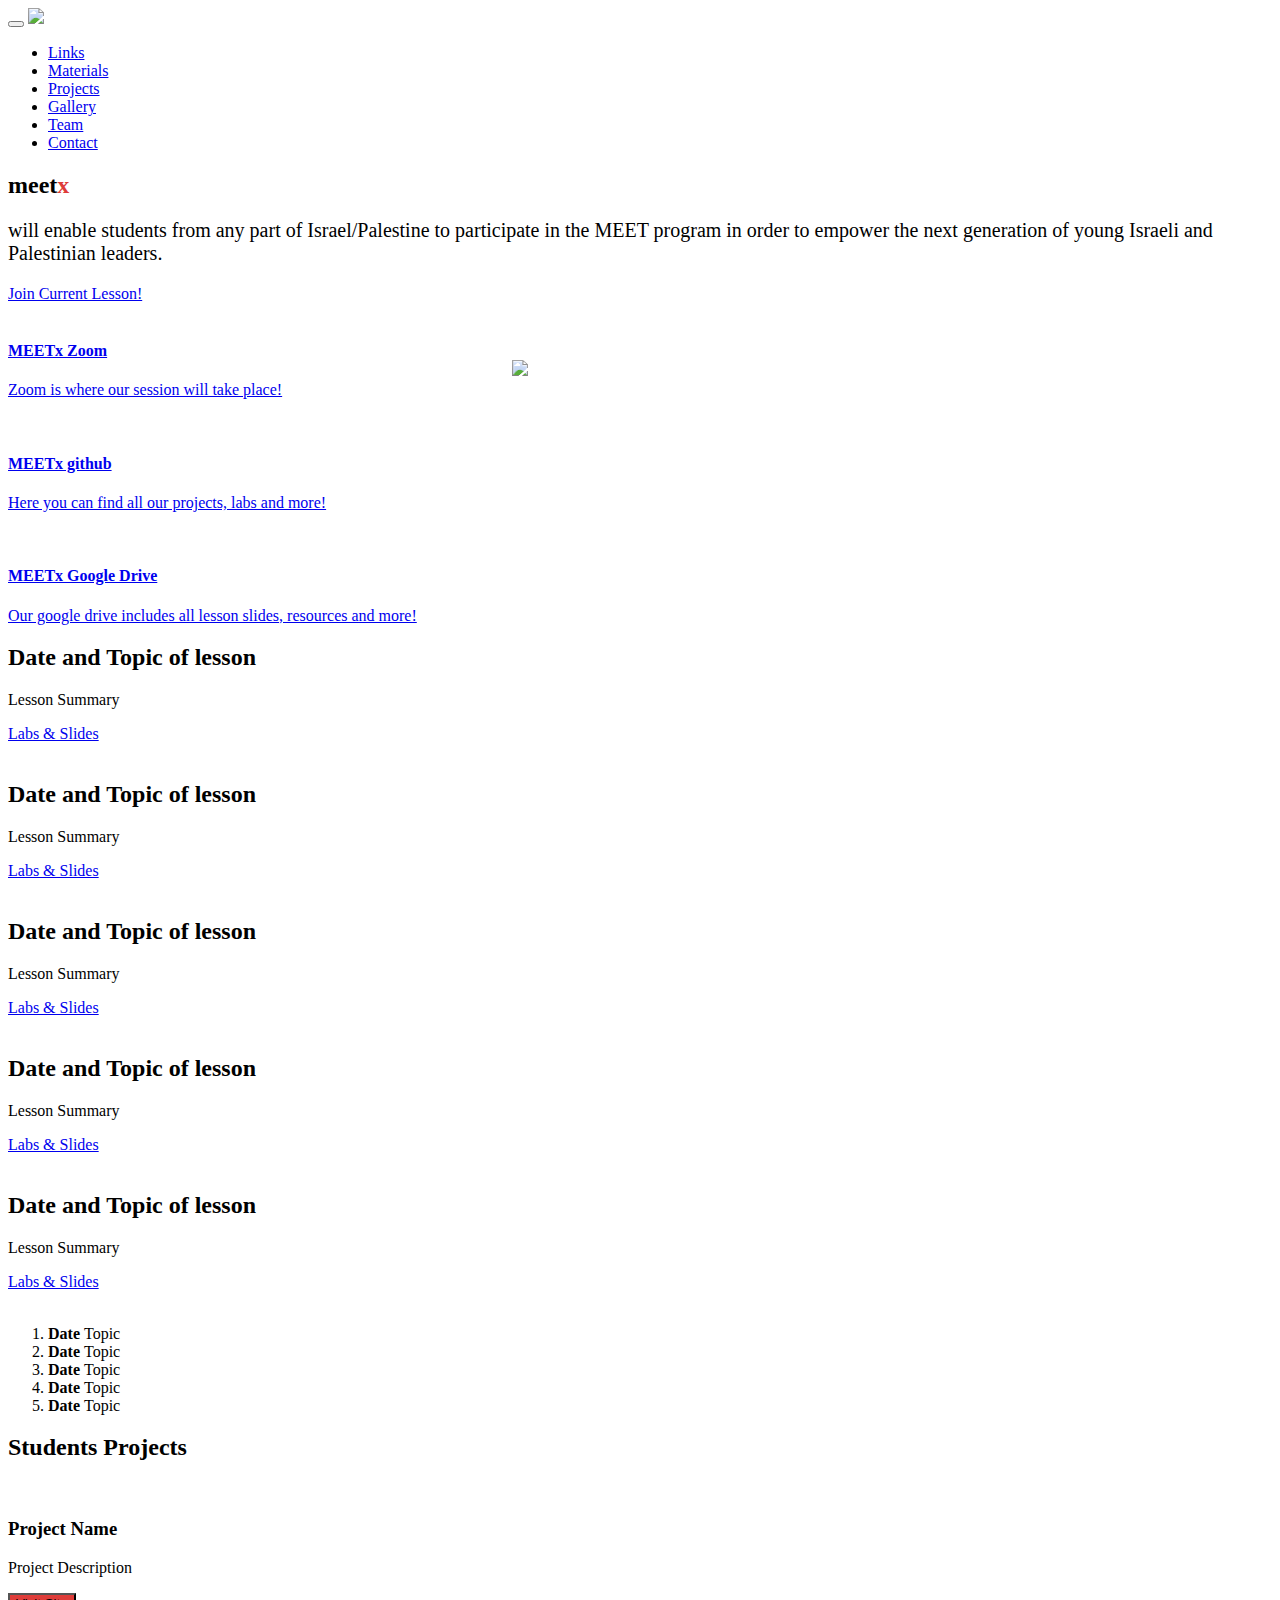
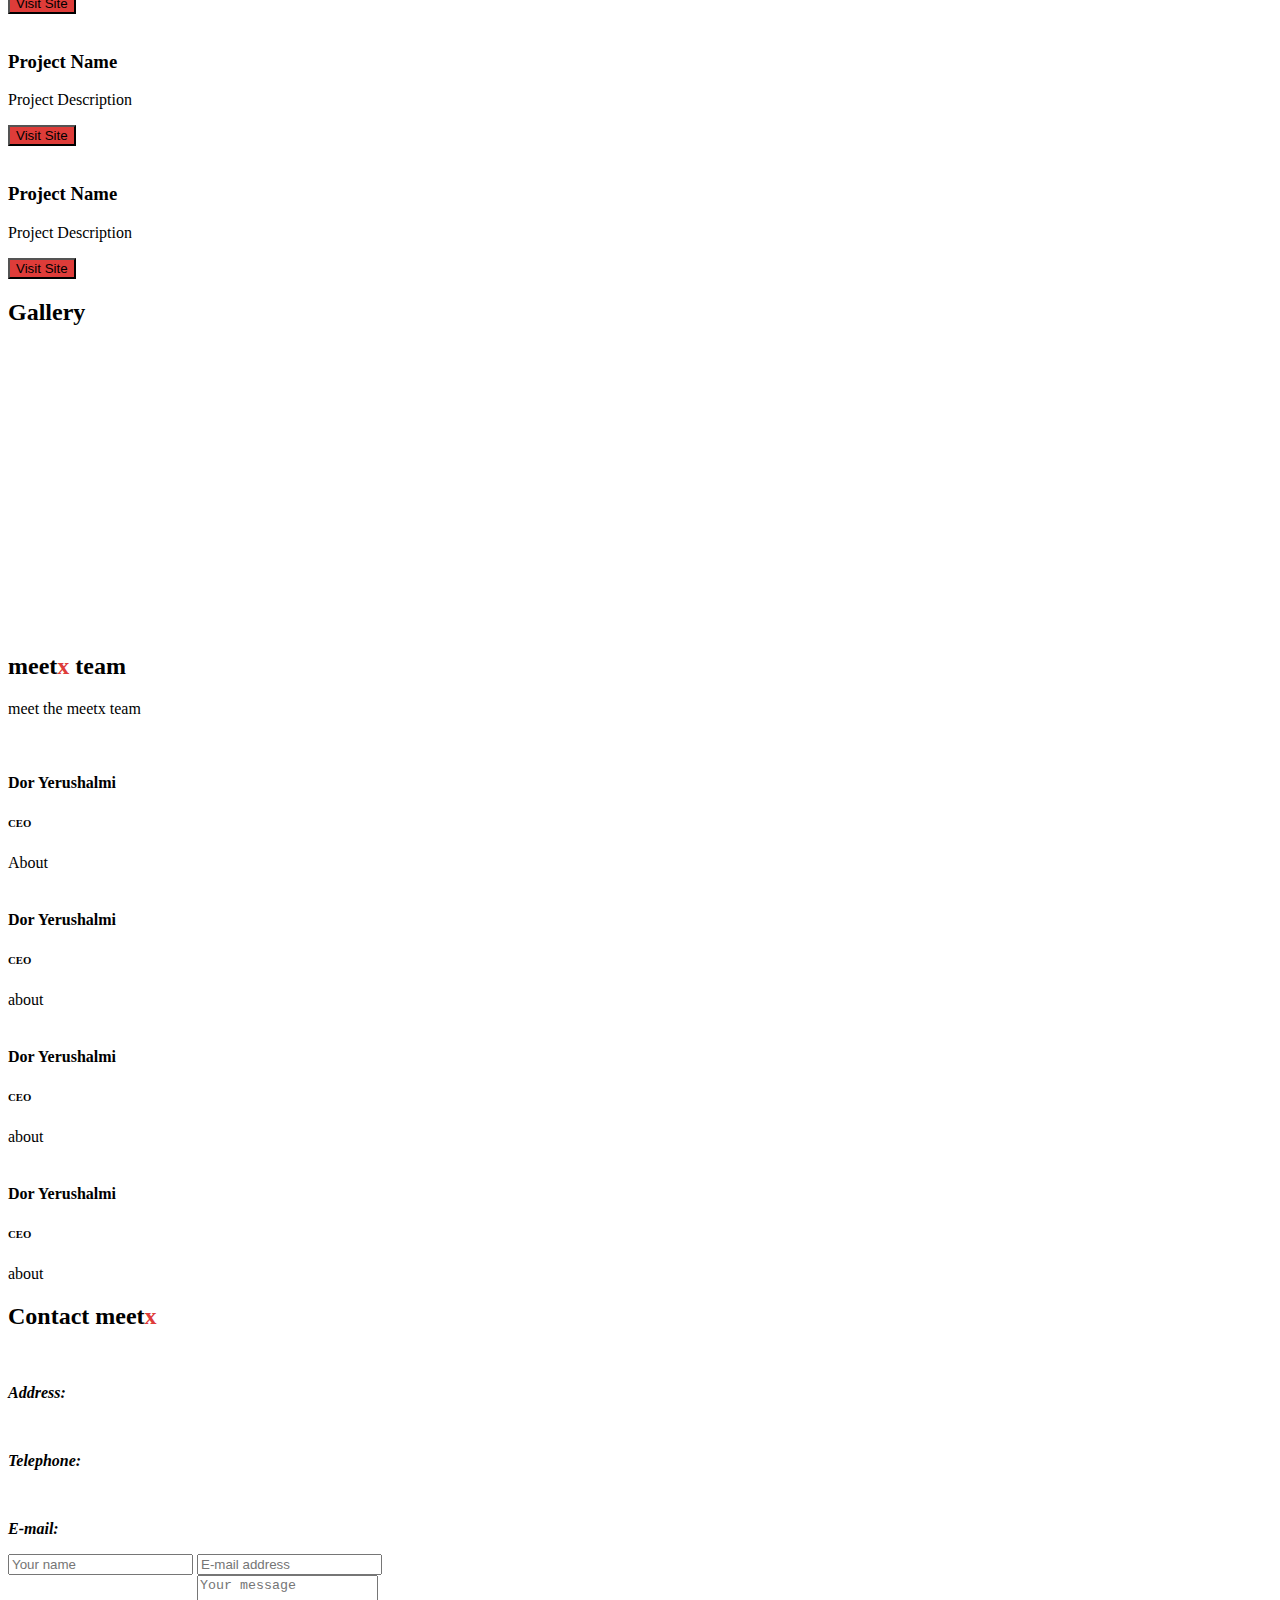
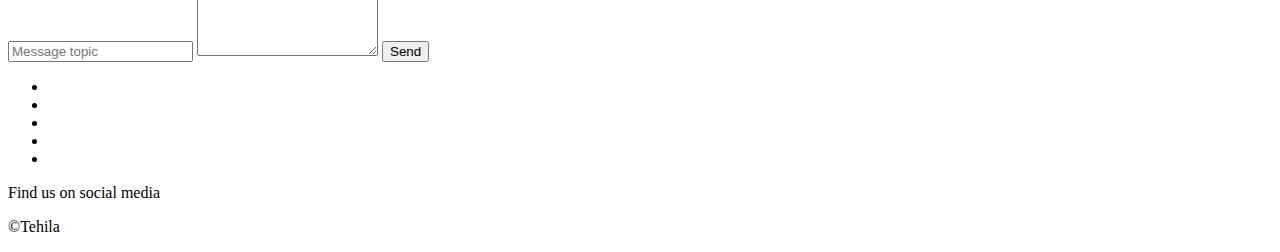
==== templates/index.html @ c10eb324 "dd" ====
<!doctype html>
<html class="no-js" lang="zxx">

<head>
    <meta charset="utf-8">
    <meta name="author" content="John Doe">
    <meta name="description" content="">
    <meta name="keywords" content="HTML,CSS,XML,JavaScript">
    <meta http-equiv="x-ua-compatible" content="ie=edge">
    <meta name="viewport" content="width=device-width, initial-scale=1.0">
    <!-- Title -->
    <title>meetx</title>
    <!-- Place favicon.ico in the root directory -->
    <link rel="apple-touch-icon" href="static/images/apple-touch-icon.png">
    <link rel="shortcut icon" type="image/ico" href="static/images/meetx_logo.ico" width = "10px" />
    <!-- Plugin-CSS -->
    <link rel="stylesheet" href="static/css/bootstrap.min.css">
    <link rel="stylesheet" href="static/css/owl.carousel.min.css">
    <link rel="stylesheet" href="static/css/themify-icons.css">
    <link rel="stylesheet" href="static/css/magnific-popup.css">
    <link rel="stylesheet" href="static/css/animate.css">
        <link rel="stylesheet" href="static/css/team.css">

    <!-- Main-Stylesheets -->
    <link rel="stylesheet" href="static/css/normalize.css">
        <link rel="stylesheet" href="static/css/gallery.css">

    <link rel="stylesheet" href="static/style.css">
    <link rel="stylesheet" href="static/css/responsive.css">
    <script src="static/js/vendor/modernizr-2.8.3.min.js"></script>
    

    <!--[if lt IE 9]>
        <script src="//oss.maxcdn.com/html5shiv/3.7.2/html5shiv.min.js"></script>
        <script src="//oss.maxcdn.com/respond/1.4.2/respond.min.js"></script>
    <![endif]-->
</head>

<body data-spy="scroll" data-target="#primary-menu">

    <div class="preloader">
        <img src = "static/images/Meetx-alt2.png" width="200px" style="position:absolute;top:40%;left:40%;">
    </div>

    <!--Mainmenu-area-->
    <div class="mainmenu-area" data-spy="affix" data-offset-top="100">
        <div class="container">
            <!--Logo-->
            <div class="navbar-header">
                <button type="button" class="navbar-toggle" data-toggle="collapse" data-target="#primary-menu">
                    <span class="icon-bar"></span>
                    <span class="icon-bar"></span>
                    <span class="icon-bar"></span>
                </button>
                <a href="#" class="navbar-brand logo">
                        <img src="static/images/Meetx-alt2.png" width = "125px">
                    </a>
            </div>
            <!--Logo/-->
            <nav class="collapse navbar-collapse" id="primary-menu">
                <ul class="nav navbar-nav navbar-right">
                    <li><a href="#service-page">Links</a></li>

                    <li><a href="#materials">Materials</a></li>
                    <li><a href="#feature-page">Projects</a></li>
                    <li><a href="#gallery">Gallery</a></li>

                    <li><a href="#team-page">Team</a></li>
                    <li><a href="#contact-page">Contact</a></li>
                </ul>
            </nav>
        </div>
    </div>
    <!--Mainmenu-area/-->



    <!--Header-area-->
    <header class="header-area overlay full-height relative v-center" id="home-page">
        <div class="absolute anlge-bg"></div>
        <div class="container">
            <div class="row v-center">
                <div class="col-xs-12 col-md-7 header-text">
                    <h2>meet<span style="color: #DE3C39;">x</span></h2>
                    <p style="font-size:20px;">  will enable students from any part of Israel/Palestine to participate in the MEET program in order to empower the next generation of young Israeli and Palestinian leaders.</p>
                    <a href="#" class="button">Join Current Lesson!</a>
                </div>
                
            </div>
        </div>
    </header>
    <!--Header-area/-->



    <!--Feature-area-->
    <section class="gray-bg section-padding" id="service-page">
        <div class="container">
            <div class="row">
               <a href = "https://zoom.co" target="_blank"> <div class="col-xs-12 col-sm-4">
                    <div class="box">
                        <div class="box-icon">
                            <img src="static/images/zoom.png" alt="" width="175px">
                        </div>
                        <h4>MEETx Zoom</h4>
                        <p>Zoom is where our session will take place!</p>
                    </div>
                </div></a>
                <a href = "https://github.com" target="_blank"><div class="col-xs-12 col-sm-4">
                    <div class="box">
                        <div class="box-icon">
                            <img src="static/images/github.png" alt="" width= "175px">
                        </div>
                        <h4>MEETx github</h4>
                        <p>Here you can find all our projects, labs and more!</p>
                    </div>
                </div></a>
                <a href="https://googledrive.com" target="_blank">
                <div class="col-xs-12 col-sm-4">
                    <div class="box">
                        <div class="box-icon">
                            <img src="static/images/gd.png" alt="" width="175px">
                        </div>
                        <h4>MEETx Google Drive</h4>
                        <p>Our google drive includes all lesson slides, resources and more!</p>
                    </div>
                </div></a>
            </div>
        </div>
    </section>
    <!--Feature-area/-->

    <section class="angle-bg sky-bg section-padding" id = "materials">
        <div class="container">
            <div class="row">
                <div class="col-xs-12">
                    <div id="caption_slide" class="carousel slide caption-slider" data-ride="carousel">

                        <div class="carousel-inner" role="listbox">

                            <div class="item active row">
                                <div class="v-center">
                                    <div class="col-xs-12 col-md-6">
                                        <div class="caption-title" data-animation="animated fadeInUp">
                                            <h2>Date and Topic of lesson</h2>
                                        </div>
                                        <div class="caption-desc" data-animation="animated fadeInUp">
                                            <p>Lesson Summary</p>
                                        </div>
                                        <div class="caption-button" data-animation="animated fadeInUp">
                                            <a href="#" class="button" onmouseover="this.style.background='#DE3C39';this.style.color='white';" onmouseout="this.style.background='#2f60c3';">Labs & Slides</a>
                                        </div>
                                    </div>
                                    <div class="col-xs-6 col-md-3">
                                        <div class="caption-photo one" data-animation="animated fadeInRight">
                                            <img src="static/images/screen-1.jpg" alt="">
                                        </div>
                                    </div>
                                    
                                </div>
                            </div>

                              <div class="item  row">
                                <div class="v-center">
                                    <div class="col-xs-12 col-md-6">
                                        <div class="caption-title" data-animation="animated fadeInUp">
                                            <h2>Date and Topic of lesson</h2>
                                        </div>
                                        <div class="caption-desc" data-animation="animated fadeInUp">
                                            <p>Lesson Summary</p>
                                        </div>
                                        <div class="caption-button" data-animation="animated fadeInUp">
                                            <a href="#" class="button" onmouseover="this.style.background='#DE3C39';this.style.color='white';" onmouseout="this.style.background='#2f60c3';">Labs & Slides</a>
                                        </div>
                                    </div>
                                    <div class="col-xs-6 col-md-3">
                                        <div class="caption-photo one" data-animation="animated fadeInRight">
                                            <img src="static/images/screen-1.jpg" alt="">
                                        </div>
                                    </div>
                                    
                                </div>
                            </div>
                              <div class="item  row">
                                <div class="v-center">
                                    <div class="col-xs-12 col-md-6">
                                        <div class="caption-title" data-animation="animated fadeInUp">
                                            <h2>Date and Topic of lesson</h2>
                                        </div>
                                        <div class="caption-desc" data-animation="animated fadeInUp">
                                            <p>Lesson Summary</p>
                                        </div>
                                        <div class="caption-button" data-animation="animated fadeInUp">
                                            <a href="#" class="button" onmouseover="this.style.background='#DE3C39';this.style.color='white';" onmouseout="this.style.background='#2f60c3';">Labs & Slides</a>
                                        </div>
                                    </div>
                                    <div class="col-xs-6 col-md-3">
                                        <div class="caption-photo one" data-animation="animated fadeInRight">
                                            <img src="static/images/screen-1.jpg" alt="">
                                        </div>
                                    </div>
                                    
                                </div>
                            </div>
                            <div class="item  row">
                                <div class="v-center">
                                    <div class="col-xs-12 col-md-6">
                                        <div class="caption-title" data-animation="animated fadeInUp">
                                            <h2>Date and Topic of lesson</h2>
                                        </div>
                                        <div class="caption-desc" data-animation="animated fadeInUp">
                                            <p>Lesson Summary</p>
                                        </div>
                                        <div class="caption-button" data-animation="animated fadeInUp">
                                            <a href="#" class="button" onmouseover="this.style.background='#DE3C39';this.style.color='white';" onmouseout="this.style.background='#2f60c3';">Labs & Slides</a>
                                        </div>
                                    </div>
                                    <div class="col-xs-6 col-md-3">
                                        <div class="caption-photo one" data-animation="animated fadeInRight">
                                            <img src="static/images/screen-1.jpg" alt="">
                                        </div>
                                    </div>
                                    
                                </div>
                            </div>
                            <div class="item  row">
                                <div class="v-center">
                                    <div class="col-xs-12 col-md-6">
                                        <div class="caption-title" data-animation="animated fadeInUp">
                                            <h2>Date and Topic of lesson</h2>
                                        </div>
                                        <div class="caption-desc" data-animation="animated fadeInUp">
                                            <p>Lesson Summary</p>
                                        </div>
                                        <div class="caption-button" data-animation="animated fadeInUp">
                                            <a href="#" class="button" onmouseover="this.style.background='#DE3C39';this.style.color='white';" onmouseout="this.style.background='#2f60c3';">Labs & Slides</a>
                                        </div>
                                    </div>
                                    <div class="col-xs-6 col-md-3">
                                        <div class="caption-photo one" data-animation="animated fadeInRight">
                                            <img src="static/images/screen-1.jpg" alt="">
                                        </div>
                                    </div>
                                    
                                </div>
                            </div>
                    </div><!--framework-->

                        <!-- Indicators -->
                        <ol class="carousel-indicators caption-indector">
                            <li data-target="#caption_slide" data-slide-to="0" class = "active">
                                <strong>Date </strong> Topic
                            </li>
                            <li data-target="#caption_slide" data-slide-to="1">
                                <strong>Date </strong> Topic
                            </li>
                           <li data-target="#caption_slide" data-slide-to="2">
                                <strong>Date </strong> Topic
                            </li>
                            <li data-target="#caption_slide" data-slide-to="3">
                                <strong>Date </strong> Topic
                            </li>
                             <li data-target="#caption_slide" data-slide-to="4">
                                <strong>Date </strong> Topic
                            </li>
                        </ol>
                    </div>
                </div>
            </div>
        </div>
    </section>



    <section class="gray-bg section-padding" id="feature-page">
        <div class="container">
            <div class="row">
                <div class="col-xs-12 col-sm-6 col-sm-offset-3 text-center">
                    <div class="page-title">
                        <h2>Students Projects</h2>

                    </div>
                </div>
            </div>
            <div class="row">
                <div class="col-xs-12 col-sm-6 col-md-4">
                    <div class="box">
                        <div class="box-icon">
                            <img src="static/images/portfolio-icon-6.png" alt="">
                        </div>
                        <h3>Project Name</h3>
                        <p>Project Description</p>
                        <button class="button" style="background-color: #DE3C39;" onmouseover="this.style.color='white';">Visit Site</button>
                    </div>
                </div>
                <div class="col-xs-12 col-sm-6 col-md-4">
                    <div class="box">
                        <div class="box-icon">
                            <img src="static/images/portfolio-icon-6.png" alt="">
                        </div>
                        <h3>Project Name</h3>
                        <p>Project Description</p>
  <button class="button" style="background-color: #DE3C39;" onmouseover="this.style.color='white';">Visit Site</button>                    </div>
                </div>
                <div class="col-xs-12 col-sm-6 col-md-4">
                    <div class="box">
                        <div class="box-icon">
                            <img src="static/images/portfolio-icon-6.png" alt="">
                        </div>
                        <h3>Project Name</h3>
                        <p>Project Description</p>
  <button class="button" style="background-color: #DE3C39;" onmouseover="this.style.color='white';">Visit Site</button>                    </div>
                </div>

            </div>
        </div>
    </section>

<section class="section-padding sky-bg overlay" id="gallery">

        <div class="container">
             <div class="row">
                <div class="col-xs-12 col-sm-6 col-sm-offset-3 text-center">
                    <div class="page-title">
                        <h2>Gallery</h2>
                        
                    </div>
                </div>
            </div>
            <div class="row text-center">
                <div class="col-xs-12">
                    <div class="clients">
                        <div class="item">
                            <a href = "static/images/pic1.png" target="_blank"><img src="static/images/pic1.png" alt="" class = "pic_gallery" ></a>
                        </div>
                        <div class="item">
                            <a href = "static/images/pic1.png" target="_blank"><img src="static/images/pic1.png" alt="" class = "pic_gallery" ></a>
                        </div>
                         <div class="item">
                            <a href = "static/images/pic1.png" target="_blank"><img src="static/images/pic1.png" alt="" class = "pic_gallery" ></a>
                        </div>
                        <div class="item">
                            <a href = "static/images/pic1.png" target="_blank"><img src="static/images/pic1.png" alt="" class = "pic_gallery" ></a>
                        </div>
                         <div class="item">
                            <a href = "static/images/pic1.png" target="_blank"><img src="static/images/pic1.png" alt="" class = "pic_gallery" ></a>
                        </div>
                        <div class="item">
                            <a href = "static/images/pic1.png" target="_blank"><img src="static/images/pic1.png" alt="" class = "pic_gallery" ></a>
                        </div>
                      <div class="item">
                            <a href = "static/images/pic1.png" target="_blank"><img src="static/images/pic1.png" alt="" class = "pic_gallery" ></a>
                        </div>
                         <div class="item">
                            <a href = "static/images/pic1.png" target="_blank"><img src="static/images/pic1.png" alt="" class = "pic_gallery" ></a>
                        </div>
                         <div class="item">
                            <a href = "static/images/pic1.png" target="_blank"><img src="static/images/pic1.png" alt="" class = "pic_gallery" ></a>
                        </div>
                         <div class="item">
                            <a href = "static/images/pic1.png" target="_blank"><img src="static/images/pic1.png" alt="" class = "pic_gallery" ></a>
                        </div>
                         <div class="item">
                            <a href = "static/images/pic1.png" target="_blank"><img src="static/images/pic1.png" alt="" class = "pic_gallery" ></a>
                        </div>
                         <div class="item">
                            <a href = "static/images/pic1.png" target="_blank"><img src="static/images/pic1.png" alt="" class = "pic_gallery" ></a>
                        </div>
                         <div class="item">
                            <a href = "static/images/pic1.png" target="_blank"><img src="static/images/pic1.png" alt="" class = "pic_gallery" ></a>
                        </div>
                        <div class="item">
                            <a href = "static/images/pic1.png" target="_blank"><img src="static/images/pic1.png" alt="" class = "pic_gallery" ></a>
                        </div>
                        <div class="item">
                            <a href = "static/images/pic1.png" target="_blank"><img src="static/images/pic1.png" alt="" class = "pic_gallery" ></a>
                        </div>
                         <div class="item">
                            <a href = "static/images/pic1.png" target="_blank"><img src="static/images/pic1.png" alt="" class = "pic_gallery" ></a>
                        </div>
                    </div>
                </div>

            </div>

          
        </div>
    </section>



 
    <section class="section-padding gray-bg" id="team-page">
        <div class="container">
            <div class="row">
                <div class="col-xs-12 col-sm-6 col-sm-offset-3 text-center">
                    <div class="page-title">
                        <h2>meet<span style="color: #DE3C39;">x</span> team</h2>
                        <p>meet the meetx team</p>
                    </div>
                </div>
            </div>
            <div class="row">
                <div class="col-xs-12 col-sm-6 col-md-3">
                    <div class="single-team">
                        <div class="team-photo">
                            <img src="static/images/team-section-1.png" alt="">
                        </div>
                        <h4>Dor Yerushalmi</h4>
                        <h6>CEO</h6>
                         <div class="team-overlay">
                                  <div class="team-text">About</div>
                        </div>
                    </div>
                </div>
                <div class="col-xs-12 col-sm-6 col-md-3">
                    <div class="single-team">
                        <div class="team-photo">
                            <img src="static/images/team-section-1.png" alt="">
                        </div>
                        <h4>Dor Yerushalmi</h4>
                        <h6>CEO</h6>
                         <div class="team-overlay">
                                  <div class="team-text">about</div>
                        </div>
                    </div>
                </div>
                <div class="col-xs-12 col-sm-6 col-md-3">
                    <div class="single-team">
                        <div class="team-photo">
                            <img src="static/images/team-section-1.png" alt="">
                        </div>
                        <h4>Dor Yerushalmi</h4>
                        <h6>CEO</h6>
                         <div class="team-overlay">
                                  <div class="team-text">about</div>
                        </div>
                    </div>
                </div>
                <div class="col-xs-12 col-sm-6 col-md-3">
                    <div class="single-team">
                        <div class="team-photo">
                            <img src="static/images/team-section-1.png" alt="">
                        </div>
                        <h4>Dor Yerushalmi</h4>
                        <h6>CEO</h6>
                         <div class="team-overlay">
                                  <div class="team-text">about</div>
                        </div>
                    </div>
                </div>
            </div>
        </div>
    </section>




 








    



  




    <footer class="footer-area relative pic-bg overlay" id="contact-page">
        <div class="absolute footer-bg"></div>
        <div class="footer-top">
            <div class="container">
                <div class="row">
                    <div class="col-xs-12 col-sm-6 col-sm-offset-3 text-center">
                        <div class="page-title">
                            <h2>Contact meet<span style="color: #DE3C39;">x</span></h2>
                        </div>
                    </div>
                </div>
                <div class="row">
                    <div class="col-xs-12 col-md-4">
                        <address class="side-icon-boxes">
                            <div class="side-icon-box">
                                <div class="side-icon">
                                    <img src="static/images/location-arrow.png" alt="">
                                </div>
                                <p><strong>Address: </strong> <br /></p>
                            </div>
                            <div class="side-icon-box">
                                <div class="side-icon">
                                    <img src="static/images/phone-arrow.png" alt="">
                                </div>
                                <p><strong>Telephone: </strong>
                                    <a href="callto:8801812726495"></a> <br />
                                    <a href="callto:8801687420471"></a>
                                </p>
                            </div>
                            <div class="side-icon-box">
                                <div class="side-icon">
                                    <img src="static/images/mail-arrow.png" alt="">
                                </div>
                                <p><strong>E-mail: </strong>
                                    <a href="mailto:youremail@example.com"></a> <br />
                                    <a href="mailto:youremail@example.com"></a>
                                </p>
                            </div>
                        </address>
                    </div>
                    <div class="col-xs-12 col-md-8">
                        <form action="process.php" id="contact-form" method="post" class="contact-form">
                            <div class="form-double">
                                <input type="text" id="form-name" name="form-name" placeholder="Your name" class="form-control" required="required">
                                <input type="email" id="form-email" name="form-email" class="form-control" placeholder="E-mail address" required="required">
                            </div>
                            <input type="text" id="form-subject" name="form-subject" class="form-control" placeholder="Message topic">
                            <textarea name="message" id="form-message" name="form-message" rows="5" class="form-control" placeholder="Your message" required="required"></textarea>
                            <button style="background-color:'#DE3C39';"
                             type="submit" class="button" >Send</button>
                        </form>
                    </div>
                </div>
            </div>
        </div>
        <div class="footer-middle">
            <div class="container">
                <div class="row">
                    <div class="col-xs-12 col-sm-6 pull-right">
                        <ul class="social-menu text-right x-left">
                            <li><a href="#"><i class="ti-facebook"></i></a></li>
                            <li><a href="#"><i class="ti-twitter"></i></a></li>
                            <li><a href="#"><i class="ti-google"></i></a></li>
                            <li><a href="#"><i class="ti-linkedin"></i></a></li>
                            <li><a href="#"><i class="ti-github"></i></a></li>
                        </ul>
                    </div>
                    <div class="col-xs-12 col-sm-6">
                        <p>Find us on social media</p>
                    </div>
                </div>
            </div>
        </div>
        <div class="footer-bottom">
            <div class="container">
                <div class="row">
                    <div class="col-xs-12 text-center">
                        <p>&copy;Tehila</p>
                    </div>
                </div>
            </div>
        </div>
    </footer>





    <!--Vendor-JS-->
    <script src="static/js/vendor/jquery-1.12.4.min.js"></script>
    <script src="static/js/vendor/bootstrap.min.js"></script>
    <!--Plugin-JS-->
    <script src="static/js/owl.carousel.min.js"></script>
    <script src="static/js/contact-form.js"></script>
    <script src="static/js/jquery.parallax-1.1.3.js"></script>
    <script src="static/js/scrollUp.min.js"></script>
    <script src="static/js/magnific-popup.min.js"></script>
    <script src="static/js/wow.min.js"></script>
    <!--Main-active-JS-->
    <script src="static/js/main.js"></script>
    <script src="static/js/team.js"></script>
   
</body>

</html>
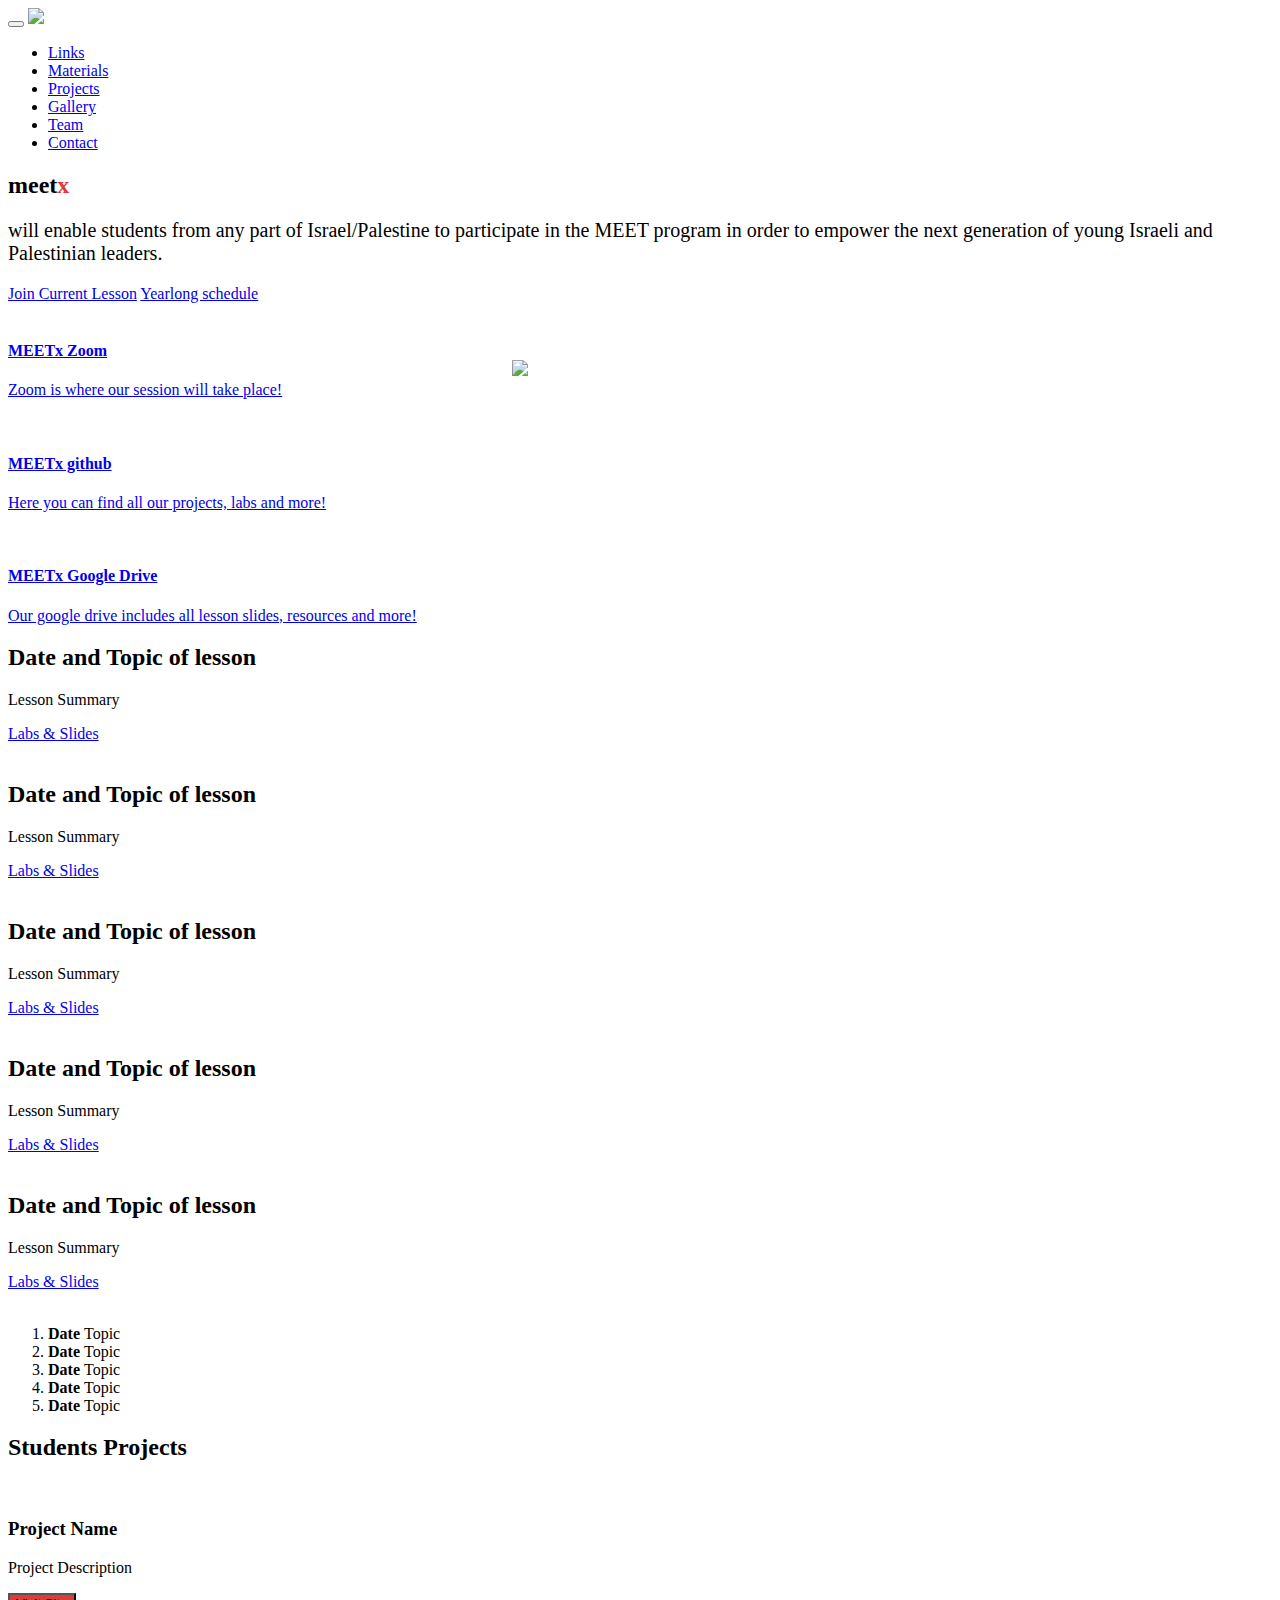
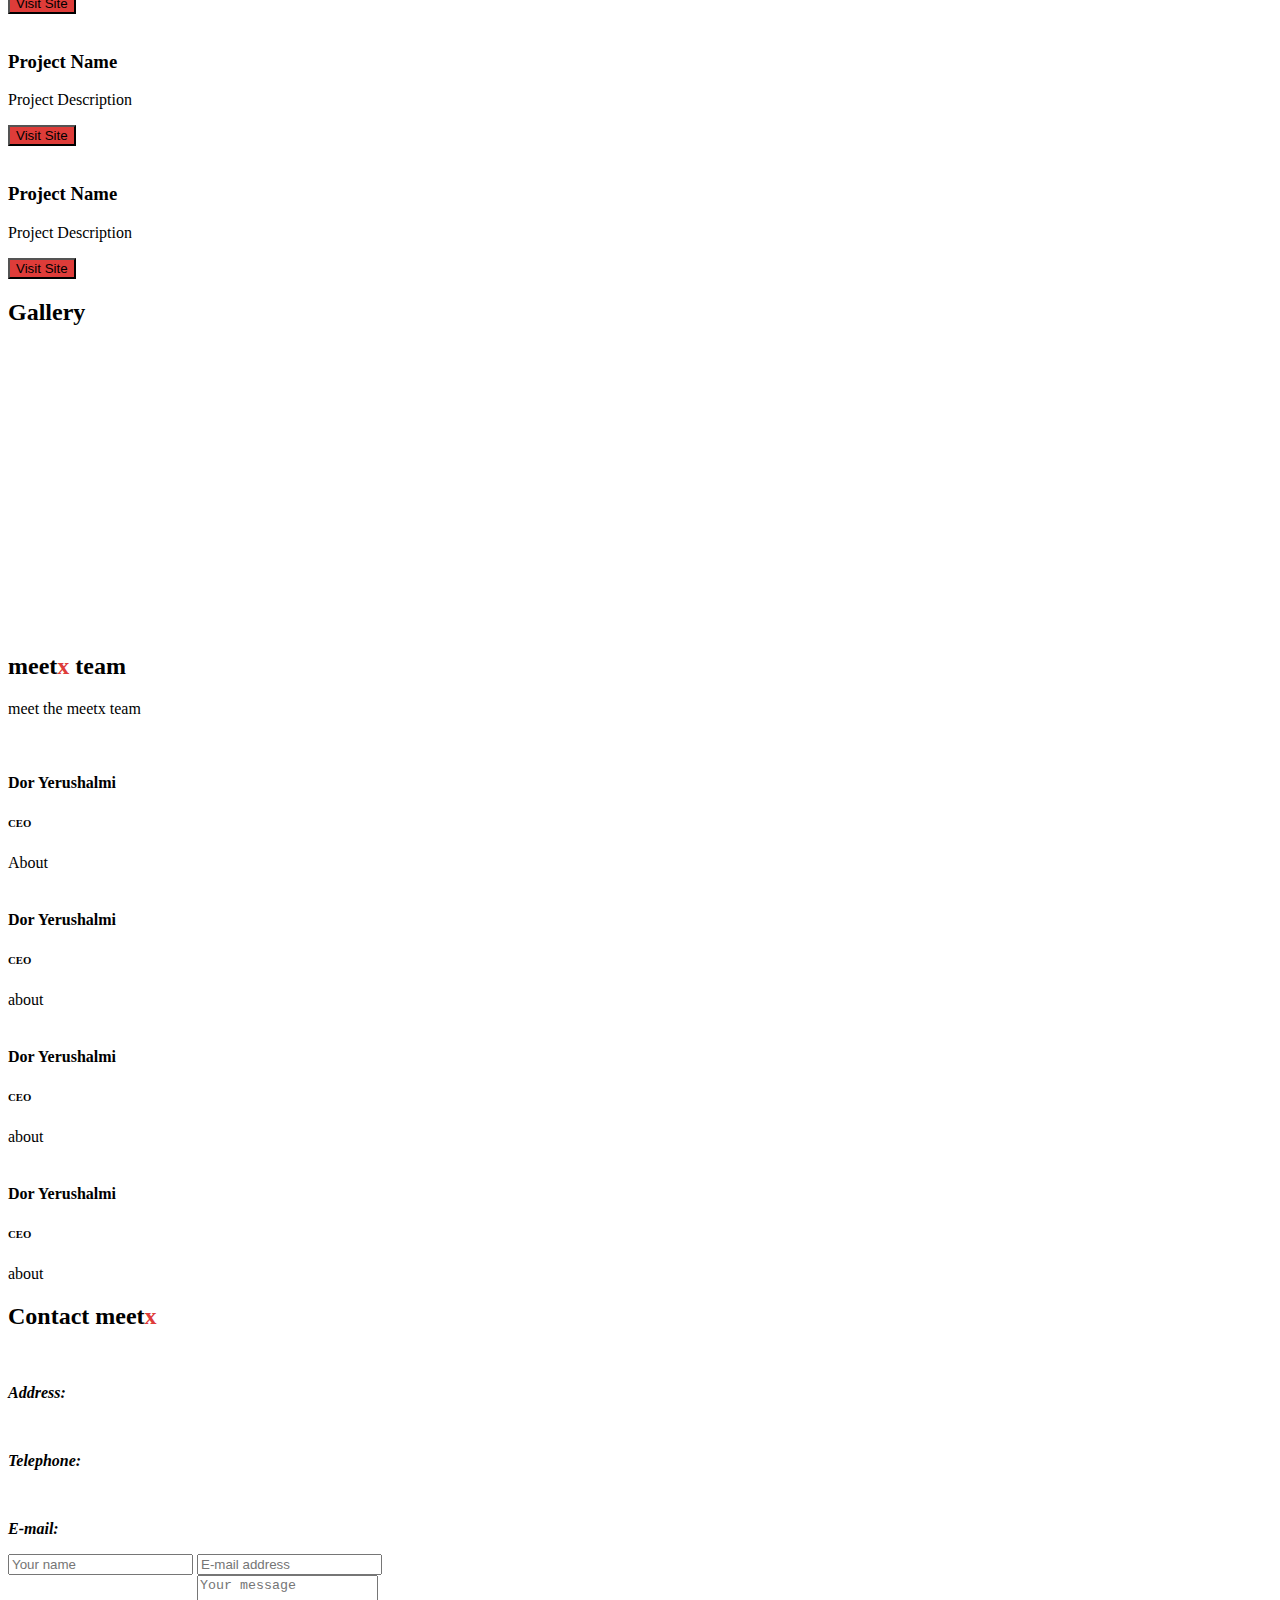
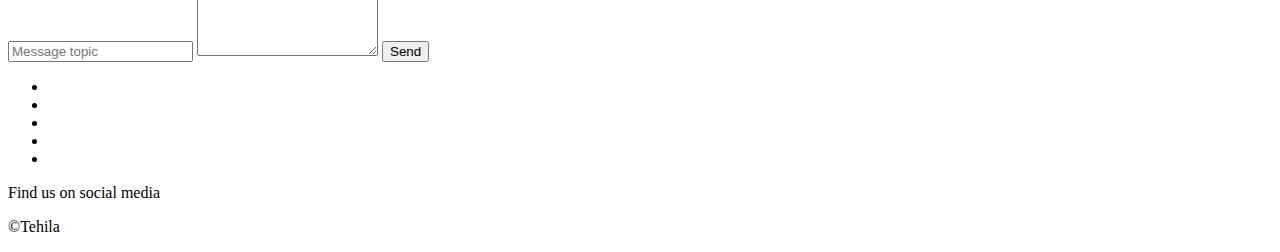
==== commit 8b0334f6: "new design:" ====
--- a/templates/index.html
+++ b/templates/index.html
@@ -76,14 +76,15 @@
 
 
     <!--Header-area-->
-    <header class="header-area overlay full-height relative v-center" id="home-page">
-        <div class="absolute anlge-bg"></div>
+    <header class="header-area overlay1 full-height relative v-center" id="home-page">
+        <div class="absolute "></div>
         <div class="container">
             <div class="row v-center">
                 <div class="col-xs-12 col-md-7 header-text">
                     <h2>meet<span style="color: #DE3C39;">x</span></h2>
                     <p style="font-size:20px;">  will enable students from any part of Israel/Palestine to participate in the MEET program in order to empower the next generation of young Israeli and Palestinian leaders.</p>
-                    <a href="#" class="button">Join Current Lesson!</a>
+                    <a href="#" class="button">Join Current Lesson</a> <a href="#" class="button">Yearlong schedule</a>
+
                 </div>
                 
             </div>
@@ -134,7 +135,7 @@
         <div class="container">
             <div class="row">
                 <div class="col-xs-12">
-                    <div id="caption_slide" class="carousel slide caption-slider" data-ride="carousel">
+                    <div id="caption_slide" class="carousel slide caption-slider" data-ride="">
 
                         <div class="carousel-inner" role="listbox">
 
@@ -474,8 +475,8 @@
 
 
 
-    <footer class="footer-area relative pic-bg overlay" id="contact-page">
-        <div class="absolute footer-bg"></div>
+    <footer class="footer-area relative pic-bg overlay1" id="contact-page">
+        <div class="absolute"></div>
         <div class="footer-top">
             <div class="container">
                 <div class="row">
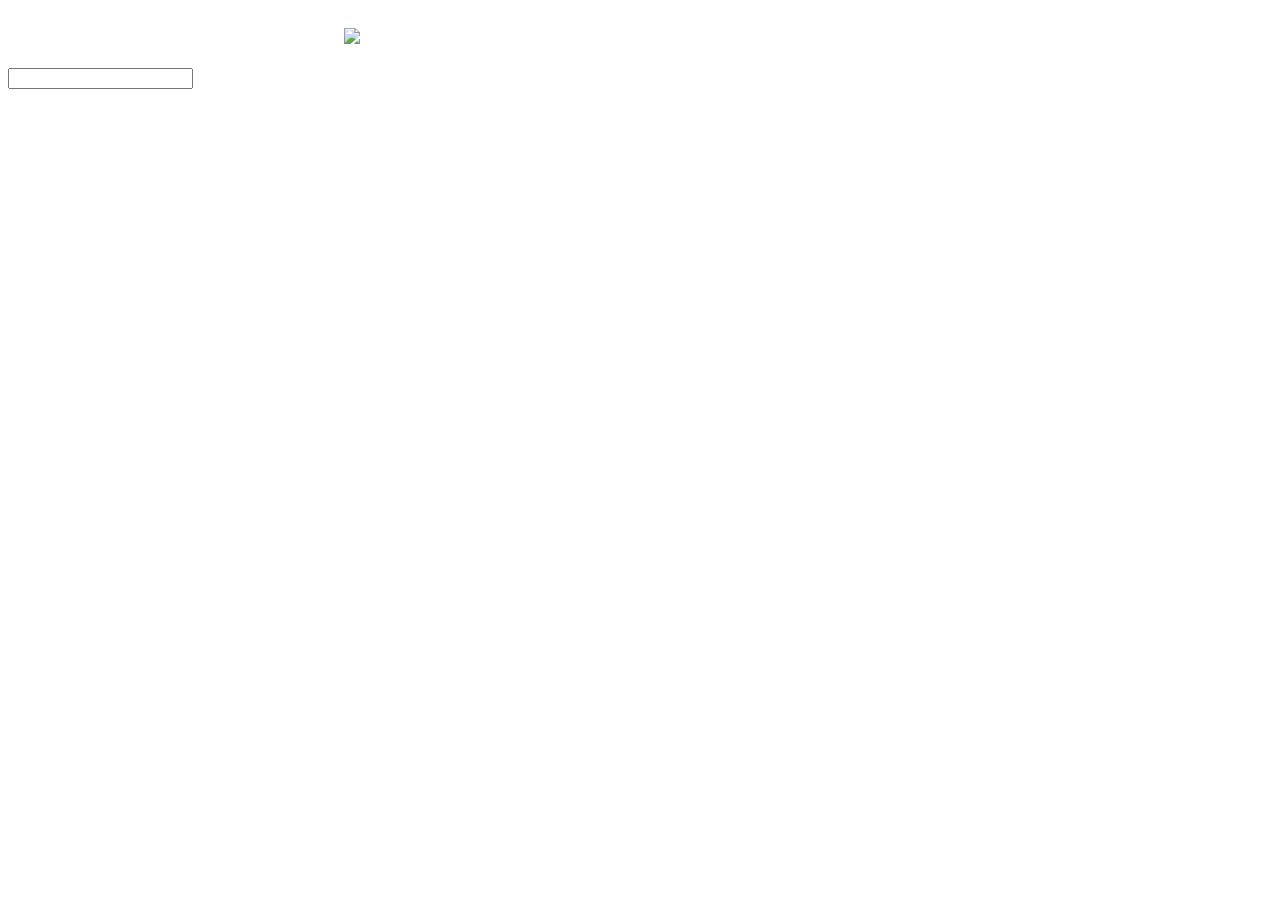
==== commit fc63e449: "new changes" ====
--- a/templates/index.html
+++ b/templates/index.html
@@ -1,6 +1,5 @@
-<!doctype html>
-<html class="no-js" lang="zxx">
-
+<!DOCTYPE html>
+<html lang="en">
 <head>
     <meta charset="utf-8">
     <meta name="author" content="John Doe">
@@ -8,6 +7,7 @@
     <meta name="keywords" content="HTML,CSS,XML,JavaScript">
     <meta http-equiv="x-ua-compatible" content="ie=edge">
     <meta name="viewport" content="width=device-width, initial-scale=1.0">
+
     <!-- Title -->
     <title>meetx</title>
     <!-- Place favicon.ico in the root directory -->
@@ -18,16 +18,18 @@
     <link rel="stylesheet" href="static/css/owl.carousel.min.css">
     <link rel="stylesheet" href="static/css/themify-icons.css">
     <link rel="stylesheet" href="static/css/magnific-popup.css">
+    <link href="https://fonts.googleapis.com/css?family=Ubuntu&display=swap" rel="stylesheet">
+
     <link rel="stylesheet" href="static/css/animate.css">
         <link rel="stylesheet" href="static/css/team.css">
 
     <!-- Main-Stylesheets -->
     <link rel="stylesheet" href="static/css/normalize.css">
-        <link rel="stylesheet" href="static/css/gallery.css">
 
-    <link rel="stylesheet" href="static/style.css">
+    <link rel="stylesheet" href="static/css/pass.css">
     <link rel="stylesheet" href="static/css/responsive.css">
     <script src="static/js/vendor/modernizr-2.8.3.min.js"></script>
+
     
 
     <!--[if lt IE 9]>
@@ -35,536 +37,23 @@
         <script src="//oss.maxcdn.com/respond/1.4.2/respond.min.js"></script>
     <![endif]-->
 </head>
+<body>
+	<div id = "login-box">
+        <img src="static/images/Meetx-alt2.png" width = "125px" style="margin:20px; position: relative; left:25%;">
+        <div id="container">
+            <div id="input"></div>
+            <form id = "myForm"  onSubmit="return sendData();" action="http://127.0.0.1:5000/home" >
+                <input type="password" id="hiddenInput" name="pwdd" >
 
-<body data-spy="scroll" data-target="#primary-menu">
+            </form>
+        </div> 
 
-    <div class="preloader">
-        <img src = "static/images/Meetx-alt2.png" width="200px" style="position:absolute;top:40%;left:40%;">
+
     </div>
 
-    <!--Mainmenu-area-->
-    <div class="mainmenu-area" data-spy="affix" data-offset-top="100">
-        <div class="container">
-            <!--Logo-->
-            <div class="navbar-header">
-                <button type="button" class="navbar-toggle" data-toggle="collapse" data-target="#primary-menu">
-                    <span class="icon-bar"></span>
-                    <span class="icon-bar"></span>
-                    <span class="icon-bar"></span>
-                </button>
-                <a href="#" class="navbar-brand logo">
-                        <img src="static/images/Meetx-alt2.png" width = "125px">
-                    </a>
-            </div>
-            <!--Logo/-->
-            <nav class="collapse navbar-collapse" id="primary-menu">
-                <ul class="nav navbar-nav navbar-right">
-                    <li><a href="#service-page">Links</a></li>
-
-                    <li><a href="#materials">Materials</a></li>
-                    <li><a href="#feature-page">Projects</a></li>
-                    <li><a href="#gallery">Gallery</a></li>
-
-                    <li><a href="#team-page">Team</a></li>
-                    <li><a href="#contact-page">Contact</a></li>
-                </ul>
-            </nav>
-        </div>
-    </div>
-    <!--Mainmenu-area/-->
-
-
-
-    <!--Header-area-->
-    <header class="header-area overlay1 full-height relative v-center" id="home-page">
-        <div class="absolute "></div>
-        <div class="container">
-            <div class="row v-center">
-                <div class="col-xs-12 col-md-7 header-text">
-                    <h2>meet<span style="color: #DE3C39;">x</span></h2>
-                    <p style="font-size:20px;">  will enable students from any part of Israel/Palestine to participate in the MEET program in order to empower the next generation of young Israeli and Palestinian leaders.</p>
-                    <a href="#" class="button">Join Current Lesson</a> <a href="#" class="button">Yearlong schedule</a>
-
-                </div>
-                
-            </div>
-        </div>
-    </header>
-    <!--Header-area/-->
-
-
-
-    <!--Feature-area-->
-    <section class="gray-bg section-padding" id="service-page">
-        <div class="container">
-            <div class="row">
-               <a href = "https://zoom.co" target="_blank"> <div class="col-xs-12 col-sm-4">
-                    <div class="box">
-                        <div class="box-icon">
-                            <img src="static/images/zoom.png" alt="" width="175px">
-                        </div>
-                        <h4>MEETx Zoom</h4>
-                        <p>Zoom is where our session will take place!</p>
-                    </div>
-                </div></a>
-                <a href = "https://github.com" target="_blank"><div class="col-xs-12 col-sm-4">
-                    <div class="box">
-                        <div class="box-icon">
-                            <img src="static/images/github.png" alt="" width= "175px">
-                        </div>
-                        <h4>MEETx github</h4>
-                        <p>Here you can find all our projects, labs and more!</p>
-                    </div>
-                </div></a>
-                <a href="https://googledrive.com" target="_blank">
-                <div class="col-xs-12 col-sm-4">
-                    <div class="box">
-                        <div class="box-icon">
-                            <img src="static/images/gd.png" alt="" width="175px">
-                        </div>
-                        <h4>MEETx Google Drive</h4>
-                        <p>Our google drive includes all lesson slides, resources and more!</p>
-                    </div>
-                </div></a>
-            </div>
-        </div>
-    </section>
-    <!--Feature-area/-->
-
-    <section class="angle-bg sky-bg section-padding" id = "materials">
-        <div class="container">
-            <div class="row">
-                <div class="col-xs-12">
-                    <div id="caption_slide" class="carousel slide caption-slider" data-ride="">
-
-                        <div class="carousel-inner" role="listbox">
-
-                            <div class="item active row">
-                                <div class="v-center">
-                                    <div class="col-xs-12 col-md-6">
-                                        <div class="caption-title" data-animation="animated fadeInUp">
-                                            <h2>Date and Topic of lesson</h2>
-                                        </div>
-                                        <div class="caption-desc" data-animation="animated fadeInUp">
-                                            <p>Lesson Summary</p>
-                                        </div>
-                                        <div class="caption-button" data-animation="animated fadeInUp">
-                                            <a href="#" class="button" onmouseover="this.style.background='#DE3C39';this.style.color='white';" onmouseout="this.style.background='#2f60c3';">Labs & Slides</a>
-                                        </div>
-                                    </div>
-                                    <div class="col-xs-6 col-md-3">
-                                        <div class="caption-photo one" data-animation="animated fadeInRight">
-                                            <img src="static/images/screen-1.jpg" alt="">
-                                        </div>
-                                    </div>
-                                    
-                                </div>
-                            </div>
-
-                              <div class="item  row">
-                                <div class="v-center">
-                                    <div class="col-xs-12 col-md-6">
-                                        <div class="caption-title" data-animation="animated fadeInUp">
-                                            <h2>Date and Topic of lesson</h2>
-                                        </div>
-                                        <div class="caption-desc" data-animation="animated fadeInUp">
-                                            <p>Lesson Summary</p>
-                                        </div>
-                                        <div class="caption-button" data-animation="animated fadeInUp">
-                                            <a href="#" class="button" onmouseover="this.style.background='#DE3C39';this.style.color='white';" onmouseout="this.style.background='#2f60c3';">Labs & Slides</a>
-                                        </div>
-                                    </div>
-                                    <div class="col-xs-6 col-md-3">
-                                        <div class="caption-photo one" data-animation="animated fadeInRight">
-                                            <img src="static/images/screen-1.jpg" alt="">
-                                        </div>
-                                    </div>
-                                    
-                                </div>
-                            </div>
-                              <div class="item  row">
-                                <div class="v-center">
-                                    <div class="col-xs-12 col-md-6">
-                                        <div class="caption-title" data-animation="animated fadeInUp">
-                                            <h2>Date and Topic of lesson</h2>
-                                        </div>
-                                        <div class="caption-desc" data-animation="animated fadeInUp">
-                                            <p>Lesson Summary</p>
-                                        </div>
-                                        <div class="caption-button" data-animation="animated fadeInUp">
-                                            <a href="#" class="button" onmouseover="this.style.background='#DE3C39';this.style.color='white';" onmouseout="this.style.background='#2f60c3';">Labs & Slides</a>
-                                        </div>
-                                    </div>
-                                    <div class="col-xs-6 col-md-3">
-                                        <div class="caption-photo one" data-animation="animated fadeInRight">
-                                            <img src="static/images/screen-1.jpg" alt="">
-                                        </div>
-                                    </div>
-                                    
-                                </div>
-                            </div>
-                            <div class="item  row">
-                                <div class="v-center">
-                                    <div class="col-xs-12 col-md-6">
-                                        <div class="caption-title" data-animation="animated fadeInUp">
-                                            <h2>Date and Topic of lesson</h2>
-                                        </div>
-                                        <div class="caption-desc" data-animation="animated fadeInUp">
-                                            <p>Lesson Summary</p>
-                                        </div>
-                                        <div class="caption-button" data-animation="animated fadeInUp">
-                                            <a href="#" class="button" onmouseover="this.style.background='#DE3C39';this.style.color='white';" onmouseout="this.style.background='#2f60c3';">Labs & Slides</a>
-                                        </div>
-                                    </div>
-                                    <div class="col-xs-6 col-md-3">
-                                        <div class="caption-photo one" data-animation="animated fadeInRight">
-                                            <img src="static/images/screen-1.jpg" alt="">
-                                        </div>
-                                    </div>
-                                    
-                                </div>
-                            </div>
-                            <div class="item  row">
-                                <div class="v-center">
-                                    <div class="col-xs-12 col-md-6">
-                                        <div class="caption-title" data-animation="animated fadeInUp">
-                                            <h2>Date and Topic of lesson</h2>
-                                        </div>
-                                        <div class="caption-desc" data-animation="animated fadeInUp">
-                                            <p>Lesson Summary</p>
-                                        </div>
-                                        <div class="caption-button" data-animation="animated fadeInUp">
-                                            <a href="#" class="button" onmouseover="this.style.background='#DE3C39';this.style.color='white';" onmouseout="this.style.background='#2f60c3';">Labs & Slides</a>
-                                        </div>
-                                    </div>
-                                    <div class="col-xs-6 col-md-3">
-                                        <div class="caption-photo one" data-animation="animated fadeInRight">
-                                            <img src="static/images/screen-1.jpg" alt="">
-                                        </div>
-                                    </div>
-                                    
-                                </div>
-                            </div>
-                    </div><!--framework-->
-
-                        <!-- Indicators -->
-                        <ol class="carousel-indicators caption-indector">
-                            <li data-target="#caption_slide" data-slide-to="0" class = "active">
-                                <strong>Date </strong> Topic
-                            </li>
-                            <li data-target="#caption_slide" data-slide-to="1">
-                                <strong>Date </strong> Topic
-                            </li>
-                           <li data-target="#caption_slide" data-slide-to="2">
-                                <strong>Date </strong> Topic
-                            </li>
-                            <li data-target="#caption_slide" data-slide-to="3">
-                                <strong>Date </strong> Topic
-                            </li>
-                             <li data-target="#caption_slide" data-slide-to="4">
-                                <strong>Date </strong> Topic
-                            </li>
-                        </ol>
-                    </div>
-                </div>
-            </div>
-        </div>
-    </section>
-
-
-
-    <section class="gray-bg section-padding" id="feature-page">
-        <div class="container">
-            <div class="row">
-                <div class="col-xs-12 col-sm-6 col-sm-offset-3 text-center">
-                    <div class="page-title">
-                        <h2>Students Projects</h2>
-
-                    </div>
-                </div>
-            </div>
-            <div class="row">
-                <div class="col-xs-12 col-sm-6 col-md-4">
-                    <div class="box">
-                        <div class="box-icon">
-                            <img src="static/images/portfolio-icon-6.png" alt="">
-                        </div>
-                        <h3>Project Name</h3>
-                        <p>Project Description</p>
-                        <button class="button" style="background-color: #DE3C39;" onmouseover="this.style.color='white';">Visit Site</button>
-                    </div>
-                </div>
-                <div class="col-xs-12 col-sm-6 col-md-4">
-                    <div class="box">
-                        <div class="box-icon">
-                            <img src="static/images/portfolio-icon-6.png" alt="">
-                        </div>
-                        <h3>Project Name</h3>
-                        <p>Project Description</p>
-  <button class="button" style="background-color: #DE3C39;" onmouseover="this.style.color='white';">Visit Site</button>                    </div>
-                </div>
-                <div class="col-xs-12 col-sm-6 col-md-4">
-                    <div class="box">
-                        <div class="box-icon">
-                            <img src="static/images/portfolio-icon-6.png" alt="">
-                        </div>
-                        <h3>Project Name</h3>
-                        <p>Project Description</p>
-  <button class="button" style="background-color: #DE3C39;" onmouseover="this.style.color='white';">Visit Site</button>                    </div>
-                </div>
-
-            </div>
-        </div>
-    </section>
-
-<section class="section-padding sky-bg overlay" id="gallery">
-
-        <div class="container">
-             <div class="row">
-                <div class="col-xs-12 col-sm-6 col-sm-offset-3 text-center">
-                    <div class="page-title">
-                        <h2>Gallery</h2>
-                        
-                    </div>
-                </div>
-            </div>
-            <div class="row text-center">
-                <div class="col-xs-12">
-                    <div class="clients">
-                        <div class="item">
-                            <a href = "static/images/pic1.png" target="_blank"><img src="static/images/pic1.png" alt="" class = "pic_gallery" ></a>
-                        </div>
-                        <div class="item">
-                            <a href = "static/images/pic1.png" target="_blank"><img src="static/images/pic1.png" alt="" class = "pic_gallery" ></a>
-                        </div>
-                         <div class="item">
-                            <a href = "static/images/pic1.png" target="_blank"><img src="static/images/pic1.png" alt="" class = "pic_gallery" ></a>
-                        </div>
-                        <div class="item">
-                            <a href = "static/images/pic1.png" target="_blank"><img src="static/images/pic1.png" alt="" class = "pic_gallery" ></a>
-                        </div>
-                         <div class="item">
-                            <a href = "static/images/pic1.png" target="_blank"><img src="static/images/pic1.png" alt="" class = "pic_gallery" ></a>
-                        </div>
-                        <div class="item">
-                            <a href = "static/images/pic1.png" target="_blank"><img src="static/images/pic1.png" alt="" class = "pic_gallery" ></a>
-                        </div>
-                      <div class="item">
-                            <a href = "static/images/pic1.png" target="_blank"><img src="static/images/pic1.png" alt="" class = "pic_gallery" ></a>
-                        </div>
-                         <div class="item">
-                            <a href = "static/images/pic1.png" target="_blank"><img src="static/images/pic1.png" alt="" class = "pic_gallery" ></a>
-                        </div>
-                         <div class="item">
-                            <a href = "static/images/pic1.png" target="_blank"><img src="static/images/pic1.png" alt="" class = "pic_gallery" ></a>
-                        </div>
-                         <div class="item">
-                            <a href = "static/images/pic1.png" target="_blank"><img src="static/images/pic1.png" alt="" class = "pic_gallery" ></a>
-                        </div>
-                         <div class="item">
-                            <a href = "static/images/pic1.png" target="_blank"><img src="static/images/pic1.png" alt="" class = "pic_gallery" ></a>
-                        </div>
-                         <div class="item">
-                            <a href = "static/images/pic1.png" target="_blank"><img src="static/images/pic1.png" alt="" class = "pic_gallery" ></a>
-                        </div>
-                         <div class="item">
-                            <a href = "static/images/pic1.png" target="_blank"><img src="static/images/pic1.png" alt="" class = "pic_gallery" ></a>
-                        </div>
-                        <div class="item">
-                            <a href = "static/images/pic1.png" target="_blank"><img src="static/images/pic1.png" alt="" class = "pic_gallery" ></a>
-                        </div>
-                        <div class="item">
-                            <a href = "static/images/pic1.png" target="_blank"><img src="static/images/pic1.png" alt="" class = "pic_gallery" ></a>
-                        </div>
-                         <div class="item">
-                            <a href = "static/images/pic1.png" target="_blank"><img src="static/images/pic1.png" alt="" class = "pic_gallery" ></a>
-                        </div>
-                    </div>
-                </div>
-
-            </div>
-
-          
-        </div>
-    </section>
-
-
-
- 
-    <section class="section-padding gray-bg" id="team-page">
-        <div class="container">
-            <div class="row">
-                <div class="col-xs-12 col-sm-6 col-sm-offset-3 text-center">
-                    <div class="page-title">
-                        <h2>meet<span style="color: #DE3C39;">x</span> team</h2>
-                        <p>meet the meetx team</p>
-                    </div>
-                </div>
-            </div>
-            <div class="row">
-                <div class="col-xs-12 col-sm-6 col-md-3">
-                    <div class="single-team">
-                        <div class="team-photo">
-                            <img src="static/images/team-section-1.png" alt="">
-                        </div>
-                        <h4>Dor Yerushalmi</h4>
-                        <h6>CEO</h6>
-                         <div class="team-overlay">
-                                  <div class="team-text">About</div>
-                        </div>
-                    </div>
-                </div>
-                <div class="col-xs-12 col-sm-6 col-md-3">
-                    <div class="single-team">
-                        <div class="team-photo">
-                            <img src="static/images/team-section-1.png" alt="">
-                        </div>
-                        <h4>Dor Yerushalmi</h4>
-                        <h6>CEO</h6>
-                         <div class="team-overlay">
-                                  <div class="team-text">about</div>
-                        </div>
-                    </div>
-                </div>
-                <div class="col-xs-12 col-sm-6 col-md-3">
-                    <div class="single-team">
-                        <div class="team-photo">
-                            <img src="static/images/team-section-1.png" alt="">
-                        </div>
-                        <h4>Dor Yerushalmi</h4>
-                        <h6>CEO</h6>
-                         <div class="team-overlay">
-                                  <div class="team-text">about</div>
-                        </div>
-                    </div>
-                </div>
-                <div class="col-xs-12 col-sm-6 col-md-3">
-                    <div class="single-team">
-                        <div class="team-photo">
-                            <img src="static/images/team-section-1.png" alt="">
-                        </div>
-                        <h4>Dor Yerushalmi</h4>
-                        <h6>CEO</h6>
-                         <div class="team-overlay">
-                                  <div class="team-text">about</div>
-                        </div>
-                    </div>
-                </div>
-            </div>
-        </div>
-    </section>
-
-
-
-
- 
-
-
-
-
-
-
-
-
-    
-
-
-
-  
-
-
-
-
-    <footer class="footer-area relative pic-bg overlay1" id="contact-page">
-        <div class="absolute"></div>
-        <div class="footer-top">
-            <div class="container">
-                <div class="row">
-                    <div class="col-xs-12 col-sm-6 col-sm-offset-3 text-center">
-                        <div class="page-title">
-                            <h2>Contact meet<span style="color: #DE3C39;">x</span></h2>
-                        </div>
-                    </div>
-                </div>
-                <div class="row">
-                    <div class="col-xs-12 col-md-4">
-                        <address class="side-icon-boxes">
-                            <div class="side-icon-box">
-                                <div class="side-icon">
-                                    <img src="static/images/location-arrow.png" alt="">
-                                </div>
-                                <p><strong>Address: </strong> <br /></p>
-                            </div>
-                            <div class="side-icon-box">
-                                <div class="side-icon">
-                                    <img src="static/images/phone-arrow.png" alt="">
-                                </div>
-                                <p><strong>Telephone: </strong>
-                                    <a href="callto:8801812726495"></a> <br />
-                                    <a href="callto:8801687420471"></a>
-                                </p>
-                            </div>
-                            <div class="side-icon-box">
-                                <div class="side-icon">
-                                    <img src="static/images/mail-arrow.png" alt="">
-                                </div>
-                                <p><strong>E-mail: </strong>
-                                    <a href="mailto:youremail@example.com"></a> <br />
-                                    <a href="mailto:youremail@example.com"></a>
-                                </p>
-                            </div>
-                        </address>
-                    </div>
-                    <div class="col-xs-12 col-md-8">
-                        <form action="process.php" id="contact-form" method="post" class="contact-form">
-                            <div class="form-double">
-                                <input type="text" id="form-name" name="form-name" placeholder="Your name" class="form-control" required="required">
-                                <input type="email" id="form-email" name="form-email" class="form-control" placeholder="E-mail address" required="required">
-                            </div>
-                            <input type="text" id="form-subject" name="form-subject" class="form-control" placeholder="Message topic">
-                            <textarea name="message" id="form-message" name="form-message" rows="5" class="form-control" placeholder="Your message" required="required"></textarea>
-                            <button style="background-color:'#DE3C39';"
-                             type="submit" class="button" >Send</button>
-                        </form>
-                    </div>
-                </div>
-            </div>
-        </div>
-        <div class="footer-middle">
-            <div class="container">
-                <div class="row">
-                    <div class="col-xs-12 col-sm-6 pull-right">
-                        <ul class="social-menu text-right x-left">
-                            <li><a href="#"><i class="ti-facebook"></i></a></li>
-                            <li><a href="#"><i class="ti-twitter"></i></a></li>
-                            <li><a href="#"><i class="ti-google"></i></a></li>
-                            <li><a href="#"><i class="ti-linkedin"></i></a></li>
-                            <li><a href="#"><i class="ti-github"></i></a></li>
-                        </ul>
-                    </div>
-                    <div class="col-xs-12 col-sm-6">
-                        <p>Find us on social media</p>
-                    </div>
-                </div>
-            </div>
-        </div>
-        <div class="footer-bottom">
-            <div class="container">
-                <div class="row">
-                    <div class="col-xs-12 text-center">
-                        <p>&copy;Tehila</p>
-                    </div>
-                </div>
-            </div>
-        </div>
-    </footer>
-
-
-
-
-
-    <!--Vendor-JS-->
-    <script src="static/js/vendor/jquery-1.12.4.min.js"></script>
+	
+	
+ <script src="static/js/vendor/jquery-1.12.4.min.js"></script>
     <script src="static/js/vendor/bootstrap.min.js"></script>
     <!--Plugin-JS-->
     <script src="static/js/owl.carousel.min.js"></script>
@@ -574,9 +63,9 @@
     <script src="static/js/magnific-popup.min.js"></script>
     <script src="static/js/wow.min.js"></script>
     <!--Main-active-JS-->
-    <script src="static/js/main.js"></script>
-    <script src="static/js/team.js"></script>
-   
+    <script src="static/js/pass.js"></script>
+        <script src="static/js/form_val.js"></script>
+
+
 </body>
-
 </html>
